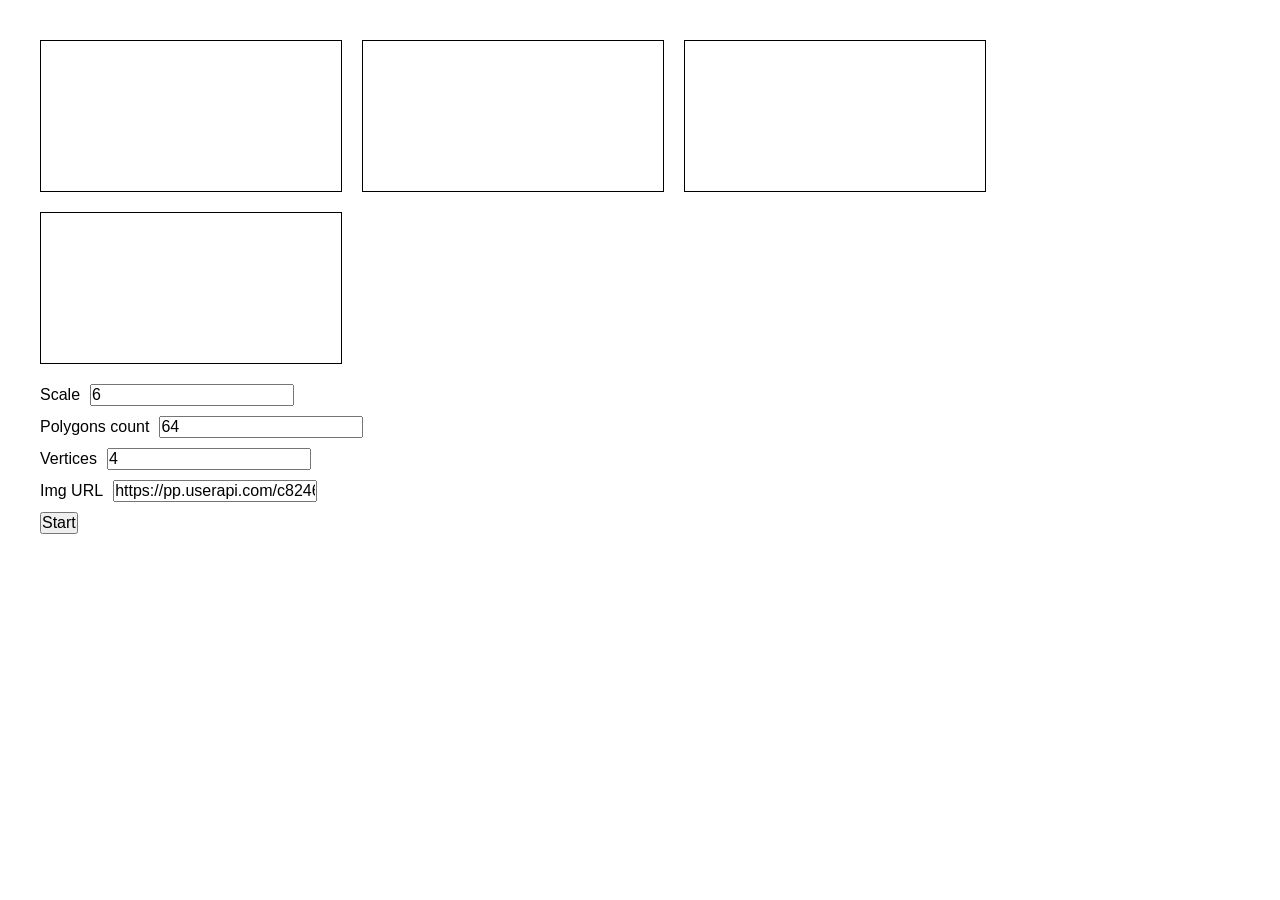
==== reproduce/index.html @ 78183ea8 "upd" ====
<!DOCTYPE html>
<html lang="en">
<head>
    <meta charset="UTF-8">
    <meta name="viewport" content="width=device-width, initial-scale=1.0">
    <meta http-equiv="X-UA-Compatible" content="ie=edge">
    <title>Image Reproduction</title>
    <link rel="stylesheet" href="style.css">
</head>
<body>
    <canvas id="original"></canvas>
    <canvas id="mutation"></canvas>
    <canvas id="result"></canvas>
    <canvas id="graph"></canvas>
    <div class="inputs">
        <p><span>Scale</span><input id="scale" value="6"></p>
        <p><span>Polygons count</span><input id="polygonsCount" value="64"></p>
        <p><span>Vertices</span><input id="vertices" value="4"></p>
        <p><span>Img URL</span><input id="imgURL" value="https://pp.userapi.com/c824604/v824604881/9cff6/ZDwHZ_VtjTw.jpg"></p>
        <p><button onclick="start();">Start</button></p>
    </div>
    <script src="reproduce.js"></script>
</body>
</html>
---- reproduce/style.css ----
* {
    margin: 0;
    padding: 0;
    box-sizing: border-box;
    font: 16px sans-serif;
}

body {
    padding: 30px;
    font-size: 0;
}

canvas {
    border: 1px solid #000;
    margin: 10px;
    vertical-align: top;
}

.inputs p {
    margin: 10px;
}

.inputs p span {
    margin-right: 10px;
}
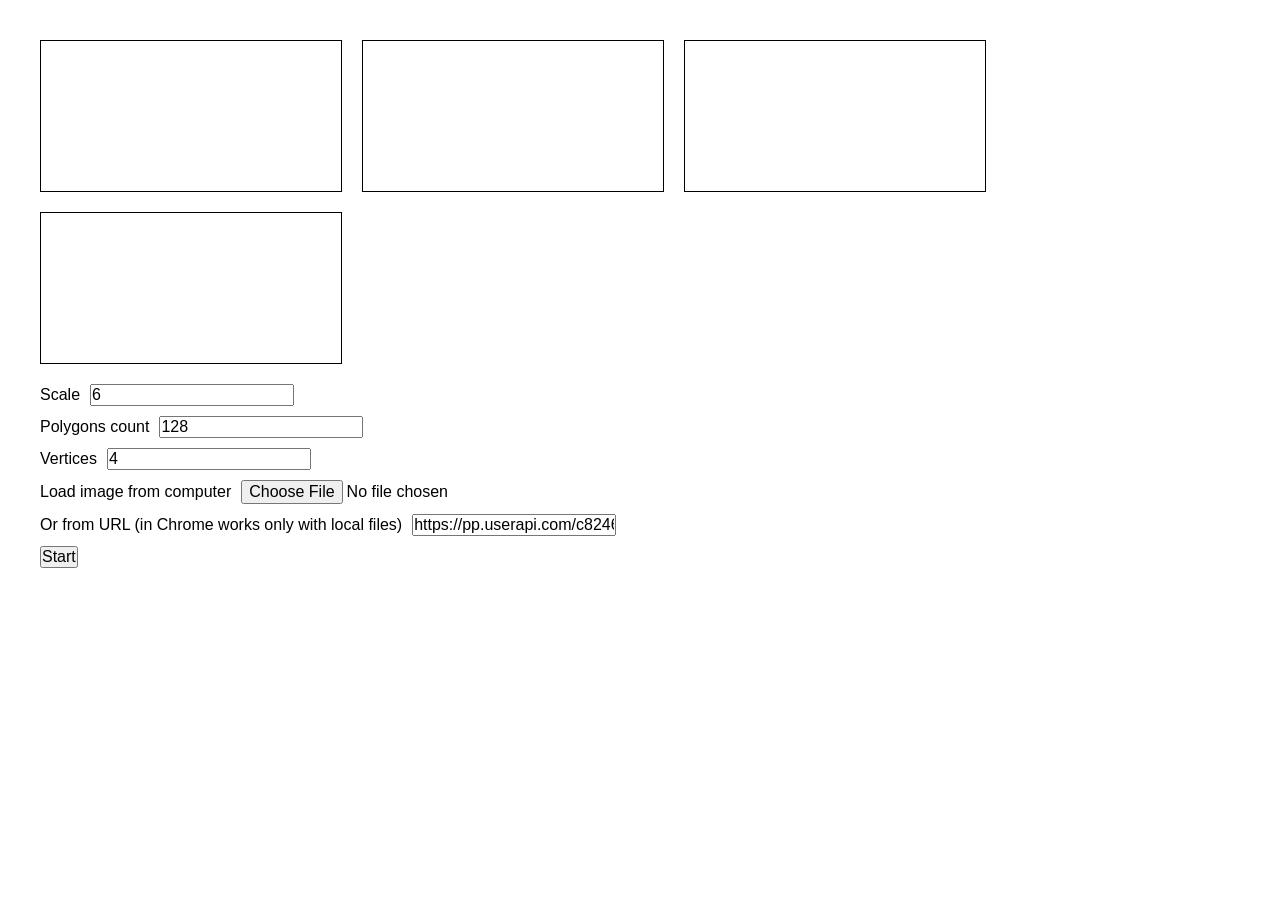
==== commit 3c97b483: "upd" ====
--- a/reproduce/index.html
+++ b/reproduce/index.html
@@ -14,9 +14,10 @@
     <canvas id="graph"></canvas>
     <div class="inputs">
         <p><span>Scale</span><input id="scale" value="6"></p>
-        <p><span>Polygons count</span><input id="polygonsCount" value="64"></p>
+        <p><span>Polygons count</span><input id="polygonsCount" value="128"></p>
         <p><span>Vertices</span><input id="vertices" value="4"></p>
-        <p><span>Img URL</span><input id="imgURL" value="https://pp.userapi.com/c824604/v824604881/9cff6/ZDwHZ_VtjTw.jpg"></p>
+        <p><span>Load image from computer</span><input id="imgLoad" type="file"></p>
+        <p><span>Or from URL (in Chrome works only with local files)</span><input id="imgURL" value="https://pp.userapi.com/c824604/v824604881/9cff6/ZDwHZ_VtjTw.jpg"></p>
         <p><button onclick="start();">Start</button></p>
     </div>
     <script src="reproduce.js"></script>
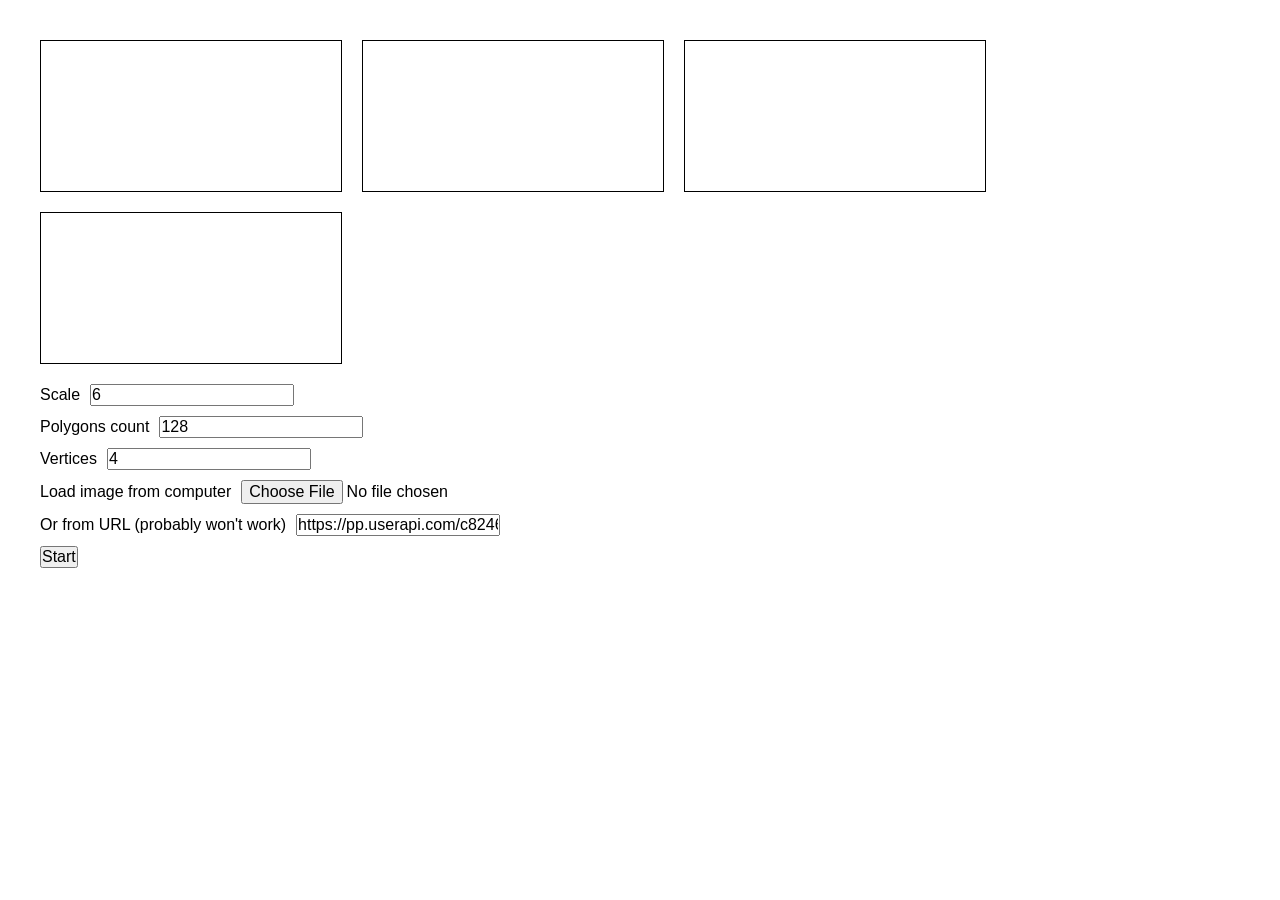
==== commit 69b6270d: "upd" ====
--- a/reproduce/index.html
+++ b/reproduce/index.html
@@ -17,7 +17,7 @@
         <p><span>Polygons count</span><input id="polygonsCount" value="128"></p>
         <p><span>Vertices</span><input id="vertices" value="4"></p>
         <p><span>Load image from computer</span><input id="imgLoad" type="file"></p>
-        <p><span>Or from URL (in Chrome works only with local files)</span><input id="imgURL" value="https://pp.userapi.com/c824604/v824604881/9cff6/ZDwHZ_VtjTw.jpg"></p>
+        <p><span>Or from URL (probably won't work)</span><input id="imgURL" value="https://pp.userapi.com/c824604/v824604881/9cff6/ZDwHZ_VtjTw.jpg"></p>
         <p><button onclick="start();">Start</button></p>
     </div>
     <script src="reproduce.js"></script>
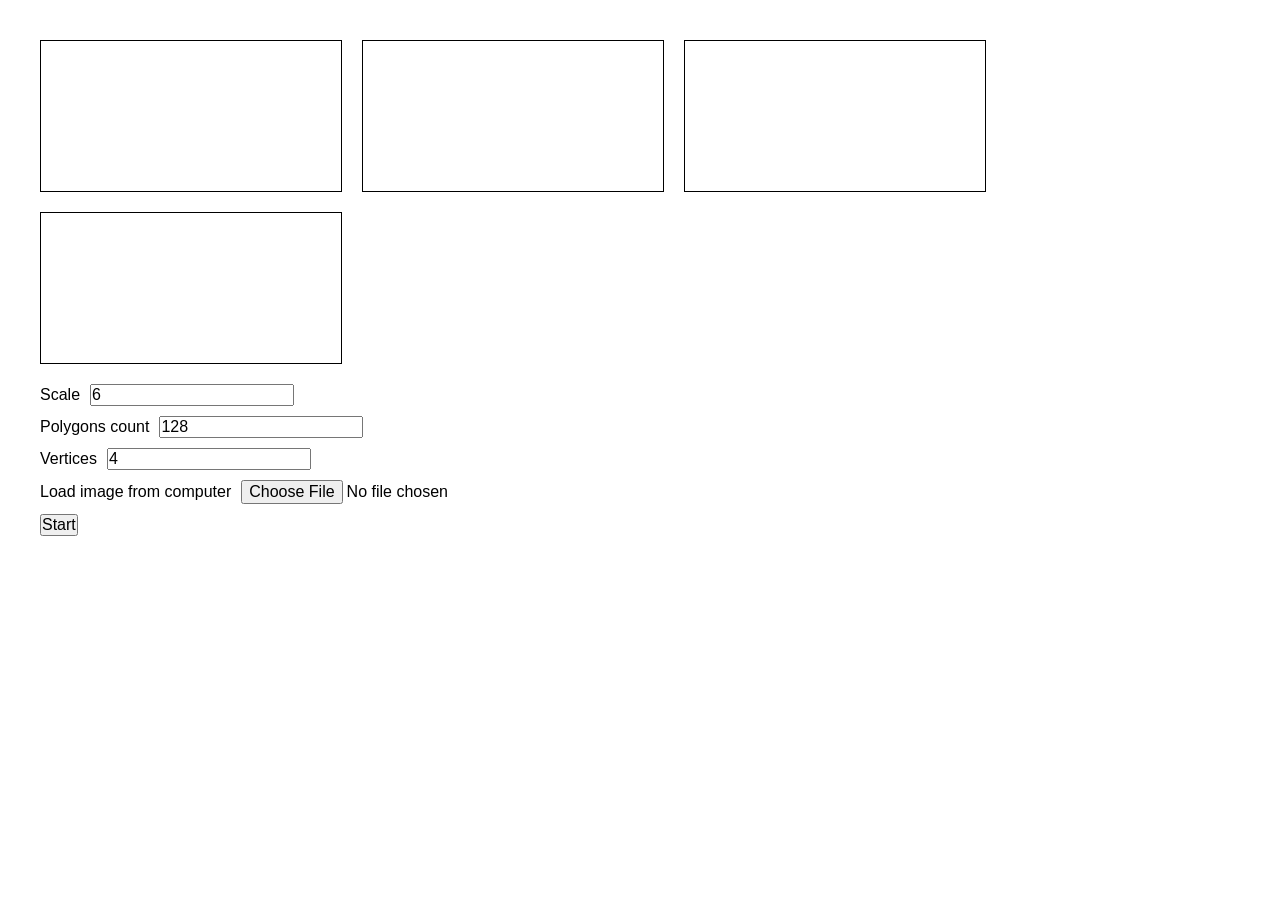
==== commit a747e607: "upd" ====
--- a/reproduce/index.html
+++ b/reproduce/index.html
@@ -17,7 +17,7 @@
         <p><span>Polygons count</span><input id="polygonsCount" value="128"></p>
         <p><span>Vertices</span><input id="vertices" value="4"></p>
         <p><span>Load image from computer</span><input id="imgLoad" type="file"></p>
-        <p><span>Or from URL (probably won't work)</span><input id="imgURL" value="https://pp.userapi.com/c824604/v824604881/9cff6/ZDwHZ_VtjTw.jpg"></p>
+        <!-- <p><span>Or from URL (probably won't work)</span><input id="imgURL" value="https://pp.userapi.com/c824604/v824604881/9cff6/ZDwHZ_VtjTw.jpg"></p> -->
         <p><button onclick="start();">Start</button></p>
     </div>
     <script src="reproduce.js"></script>
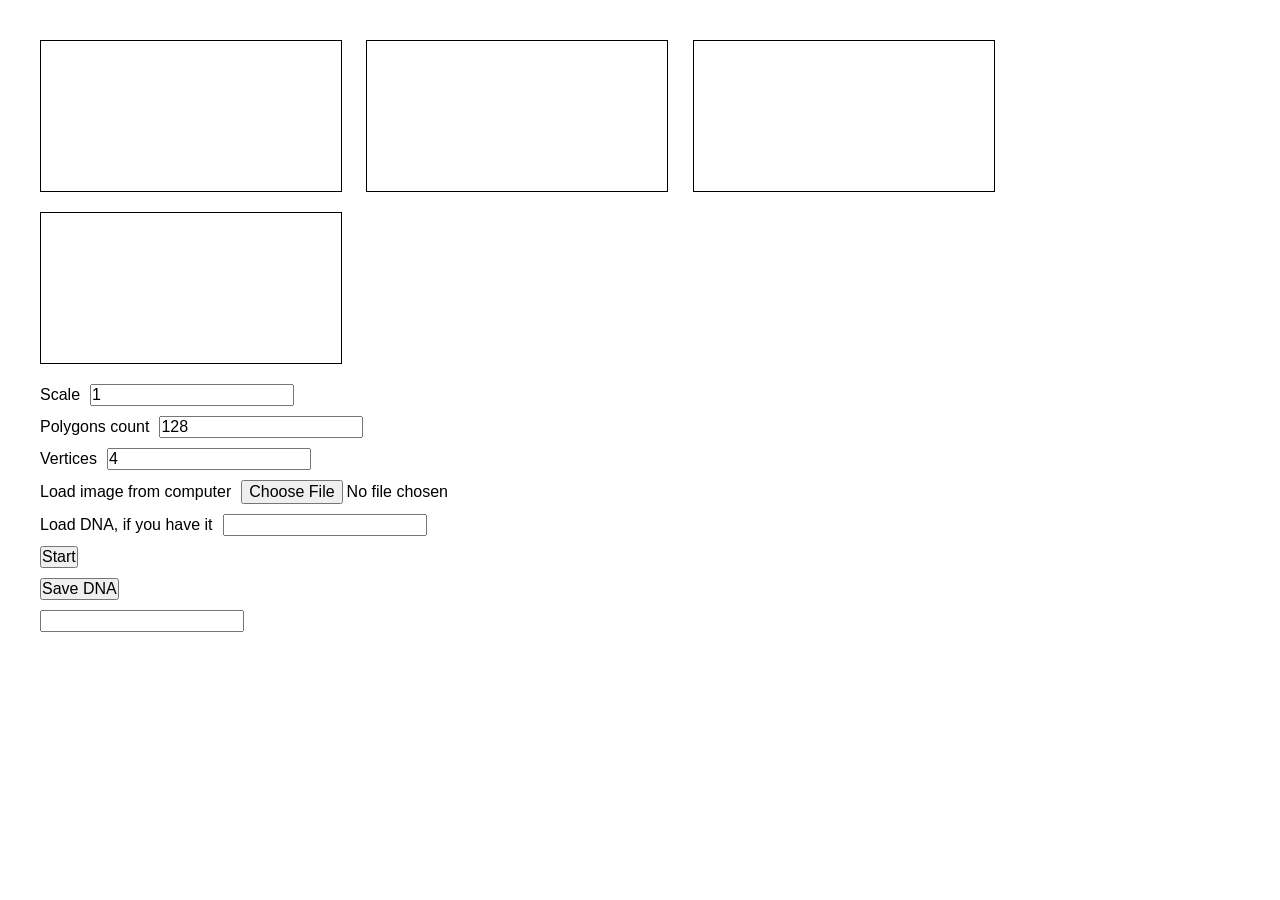
==== commit 345e2d34: "upd" ====
--- a/reproduce/index.html
+++ b/reproduce/index.html
@@ -8,17 +8,22 @@
     <link rel="stylesheet" href="style.css">
 </head>
 <body>
-    <canvas id="original"></canvas>
-    <canvas id="mutation"></canvas>
-    <canvas id="result"></canvas>
-    <canvas id="graph"></canvas>
-    <div class="inputs">
-        <p><span>Scale</span><input id="scale" value="6"></p>
-        <p><span>Polygons count</span><input id="polygonsCount" value="128"></p>
-        <p><span>Vertices</span><input id="vertices" value="4"></p>
-        <p><span>Load image from computer</span><input id="imgLoad" type="file"></p>
-        <!-- <p><span>Or from URL (probably won't work)</span><input id="imgURL" value="https://pp.userapi.com/c824604/v824604881/9cff6/ZDwHZ_VtjTw.jpg"></p> -->
-        <p><button onclick="start();">Start</button></p>
+    <div class="wrapper">
+        <canvas id="original"></canvas>
+        <canvas id="mutation"></canvas>
+        <canvas id="result"></canvas>
+        <canvas id="graph"></canvas>
+        <div class="inputs">
+            <p><span>Scale</span><input id="scale" value="1"></p>
+            <p><span>Polygons count</span><input id="polygonsCount" value="128"></p>
+            <p><span>Vertices</span><input id="vertices" value="4"></p>
+            <p><span>Load image from computer</span><input id="imgLoad" type="file"></p>
+            <p><span>Load DNA, if you have it</span><input id="dnaInput"></p>
+            <!-- <p><span>Or from URL (probably won't work)</span><input id="imgURL" value="https://pp.userapi.com/c824604/v824604881/9cff6/ZDwHZ_VtjTw.jpg"></p> -->
+            <p><button onclick="start();">Start</button></p>
+            <p><button onclick="save();">Save DNA</button></p>
+            <p><input id="dnaOutput"></p>
+        </div>
     </div>
     <script src="reproduce.js"></script>
 </body>
--- a/reproduce/style.css
+++ b/reproduce/style.css
@@ -6,8 +6,11 @@
 }
 
 body {
-    padding: 30px;
     font-size: 0;
+}
+
+.wrapper {
+    margin: 30px;
 }
 
 canvas {
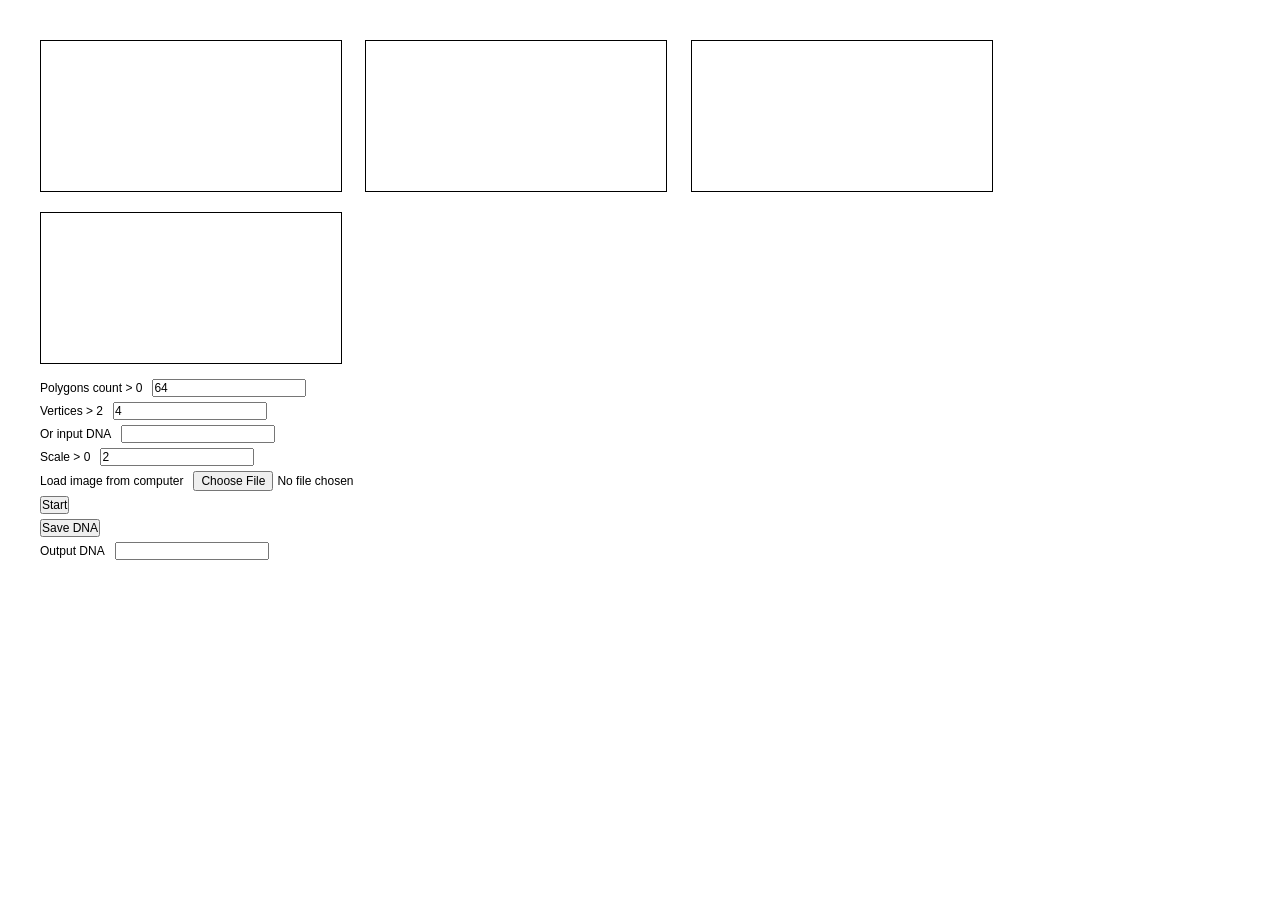
==== commit a5a3c08f: "update" ====
--- a/reproduce/index.html
+++ b/reproduce/index.html
@@ -14,15 +14,15 @@
         <canvas id="result"></canvas>
         <canvas id="graph"></canvas>
         <div class="inputs">
-            <p><span>Scale</span><input id="scale" value="1"></p>
-            <p><span>Polygons count</span><input id="polygonsCount" value="128"></p>
-            <p><span>Vertices</span><input id="vertices" value="4"></p>
+            <p><span>Polygons count > 0</span><input id="polygonsCount" value="64"></p>
+            <p><span>Vertices > 2</span><input id="vertices" value="4"></p>
+            <p><span>Or input DNA</span><input id="dnaInput"></p>
+            <p><span>Scale > 0</span><input id="scale" value="2"></p>
             <p><span>Load image from computer</span><input id="imgLoad" type="file"></p>
-            <p><span>Load DNA, if you have it</span><input id="dnaInput"></p>
             <!-- <p><span>Or from URL (probably won't work)</span><input id="imgURL" value="https://pp.userapi.com/c824604/v824604881/9cff6/ZDwHZ_VtjTw.jpg"></p> -->
             <p><button onclick="start();">Start</button></p>
             <p><button onclick="save();">Save DNA</button></p>
-            <p><input id="dnaOutput"></p>
+            <p><span>Output DNA</span><input id="dnaOutput"></p>
         </div>
     </div>
     <script src="reproduce.js"></script>
--- a/reproduce/style.css
+++ b/reproduce/style.css
@@ -2,7 +2,7 @@
     margin: 0;
     padding: 0;
     box-sizing: border-box;
-    font: 16px sans-serif;
+    font: 12px sans-serif;
 }
 
 body {
@@ -20,7 +20,7 @@
 }
 
 .inputs p {
-    margin: 10px;
+    margin: 5px 10px;
 }
 
 .inputs p span {
